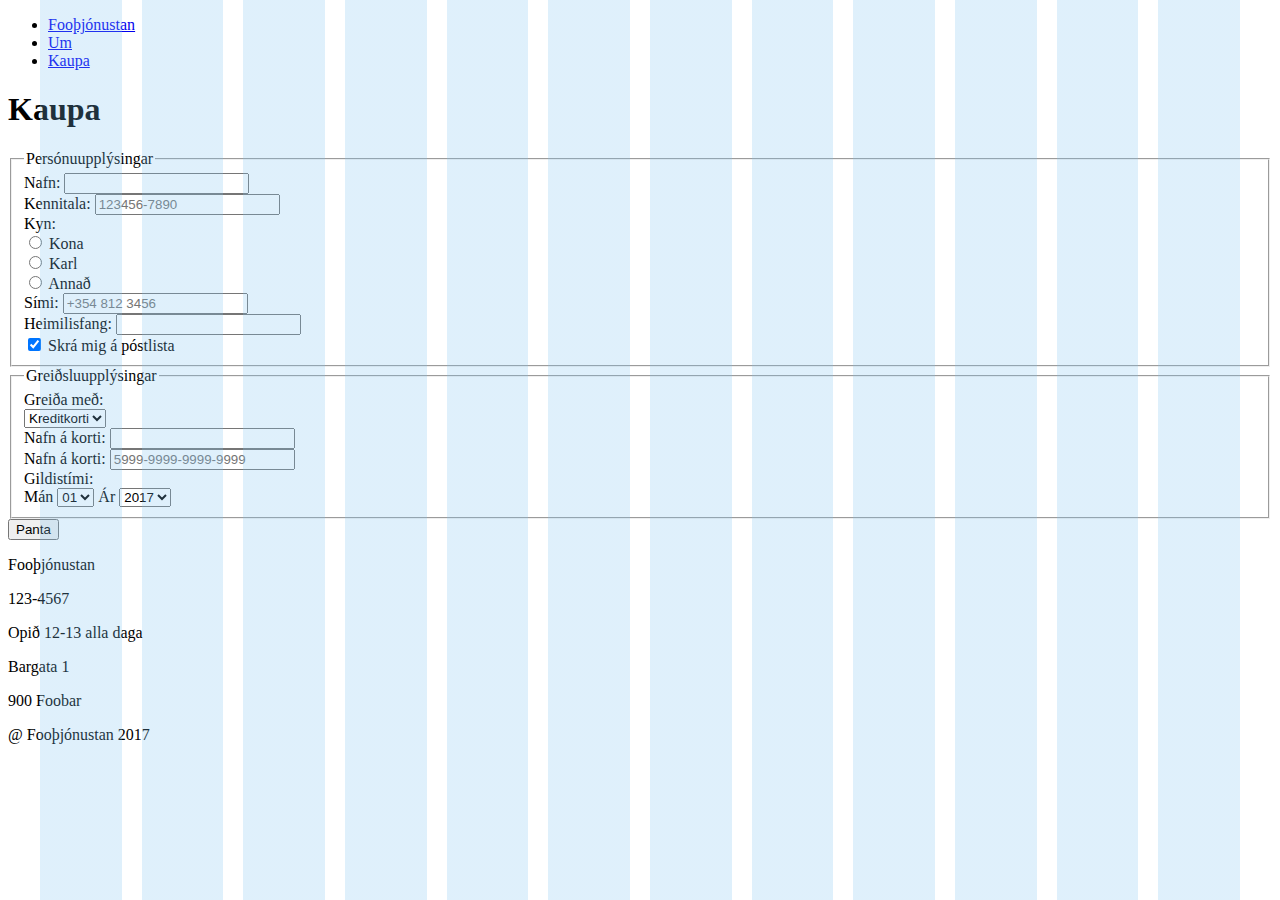
==== kaupa.html @ c8ca791c "margin á header og main" ====
<!doctype html>
<html class="grid" lang="is">
  <head>
    <meta charset="utf-8">
    <meta name="viewport" content="width=device-width, initial-scale=1">
    <title>Kaupa</title>
    <link href="https://fonts.googleapis.com/css?family=Open+Sans|Roboto+Slab:400,700" rel="stylesheet">
      <link rel="stylesheet" href="grid.css">
    <link rel="stylesheet" href="styles.css">
  </head>
  <body>
    <header class="header header--subpage">
      <div class="menu">
        <nav>
          <ul class="nav">
            <div class="left">
              <li>
                <a href="index.html" class="nav__link">Fooþjónustan</a>
              </li>
            </div>
            <div class="right">
              <li>
                <a href="um.html" class="anchor__valmynd">Um</a>
              </li>
              <li>
                <a href="kaupa.html" class="button button--valmynd">Kaupa</a>
              </li>
            </div>
          </ul>
        </nav>
      </div>
      <div class="mynd mynd__subpage">
        <h1 class="heading heading--one">Kaupa</h1>
      </div>
    </header>

    <main class="main">
      <section class="form">
        <fieldset class="content-offset-1">
          <legend class="heading heading--form">Persónuupplýsingar</legend>
          <div class="input">
            <label class="item" for="name"> Nafn:</label>
            <input class="item" required type="text" id="name">
          </div>

          <div class="input">
            <label class="item" for="kennitala"> Kennitala:</label>
            <input class="item" required type="text" id="kennitala" pattern="[0-9]{6}-[0-9]{4}"
            required placeholder="123456-7890">
          </div>

          <div class="input input__gender">
            <label>Kyn:</label>
            <div class="item">
              <input class="radio" type="radio" id="female" required>
              <label class="inline-label" for="female">Kona</label>
            </div>
            <div class="item">
              <input class="radio" type="radio" id="male">
              <label class="inline-label" for="male">Karl</label>
            </div>
            <div class="item">
              <input class="radio" type="radio" id="other">
              <label class="inline-label" for="other">Annað</label>
            </div>
          </div>

          <div class="input">
            <label class="label" for="telephone"> Sími:</label>
            <input class="textbox" type="text" id="telephone" pattern="+[0-9]{3} [0-9]{3} [0-9]{4}"
            required placeholder="+354 812 3456">
          </div>

          <div class="input">
            <label class="item" for="address"> Heimilisfang:</label>
            <input class="item" type="text" id="address" required>
          </div>

          <div class="item">
            <input id="checkbox" type="checkbox" checked>
            <label class="inline-label" for="checkbox"> Skrá mig á póstlista</label>
          </div>

        </fieldset>

        <fieldset class="content-offset-7">
          <legend class="heading heading--form">Greiðsluupplýsingar</legend>
          <div class="input">
            <label for="fop"> Greiða með:</label>
            <div class="item">
              <select class="dropselect" id="fop" required>
                <option value="card">Kreditkorti</option>
                <option value="wire">Millifærslu</option>
                <option value="cash">Reiðufé</option>
              </select>
            </div>
          </div>

          <div class="input">
            <label class="item" for="cardholder"> Nafn á korti:</label>
            <input class="item" required type="text" id="cardholder">
          </div>

          <div class="input">
            <label class="item" for="card-no"> Nafn á korti:</label>
            <input class="item" required type="text" id="card-no"
            pattern="[0-9]{4}-[0-9]{4}-[0-9]{4}-[0-9]{4}" placeholder="5999-9999-9999-9999">
          </div>

          <div class="input">
            <label>Gildistími:</label>
            <div class="item item__expiry">
              <div class="dropselect">
                <label class="label" for="month"> Mán</label>
                <select class="dropselect dropselect--expiry" id="month" required>
                  <option value="01">01</option>
                  <option value="02">02</option>
                  <option value="03">03</option>
                  <option value="04">04</option>
                  <option value="05">05</option>
                  <option value="06">06</option>
                  <option value="07">07</option>
                  <option value="08">08</option>
                  <option value="09">09</option>
                  <option value="10">10</option>
                  <option value="11">11</option>
                  <option value="12">12</option>
                </select>
                <label class="label" for="year"> Ár</label>
                <select class="dropselect dropselect--expiry" id="year" required>
                  <option value="2017">2017</option>
                  <option value="2018">2018</option>
                  <option value="2019">2019</option>
                  <option value="2020">2020</option>
                </select>
              </div>
            </div>
          </div>
        </fieldset>
      </section>

      <button class="button button--kaupa">Panta</button>

    </main>
    <footer>
      <div class="footer">
        <div class="footerUpper">
          <div class="footerLeft">
            <p>Fooþjónustan</p>
            <p>123-4567</p>
          </div>
          <div class="footerRight">
            <p>Opið 12-13 alla daga</p>
            <p>Bargata 1</p>
            <p>900 Foobar</p>
          </div>
        </div>
        <div class="border"></div>
        <div class="footerUnder">
          <p>@ Fooþjónustan 2017</p>
        </div>
      </div>
    </footer>
  </body>
</html>
---- grid.css ----
/*
   https://css-tricks.com/building-css-grid-overlay/
   Skilgreining á grindinni okkar er fyrir neðan:
   12 dálker
   20px gutter
   1200px hámarksbreidd
*/
:root {
  --offset: 0;
  --max_width: 1200px;
  --columns: 12;
  --gutter: 20px;
  --color: hsla(204, 80%, 72%, 0.25);
  --repeating-width: calc(100% / var(--columns));
  --column-width: calc((100% / var(--columns)) - var(--gutter));
  --background-width: calc(100% + var(--gutter));
  --background-columns: repeating-linear-gradient(
    to right,
    var(--color),
    var(--color) var(--column-width),
    transparent var(--column-width),
    transparent var(--repeating-width)
  );
}

/* Styling */
html {
  position: relative;
}

html.grid::before {
  position: absolute;
  top: 0; right: 0; bottom: 0; left: 0;
  margin-right: auto;
  margin-left: auto;
  width: calc(100% - (2 * var(--offset)));
  max-width: var(--max_width);
  min-height: 100vh;
  content: '';
  background-image: var(--background-columns);
  background-size: var(--background-width) 100%;
  z-index: 1000;
  pointer-events: none;
}
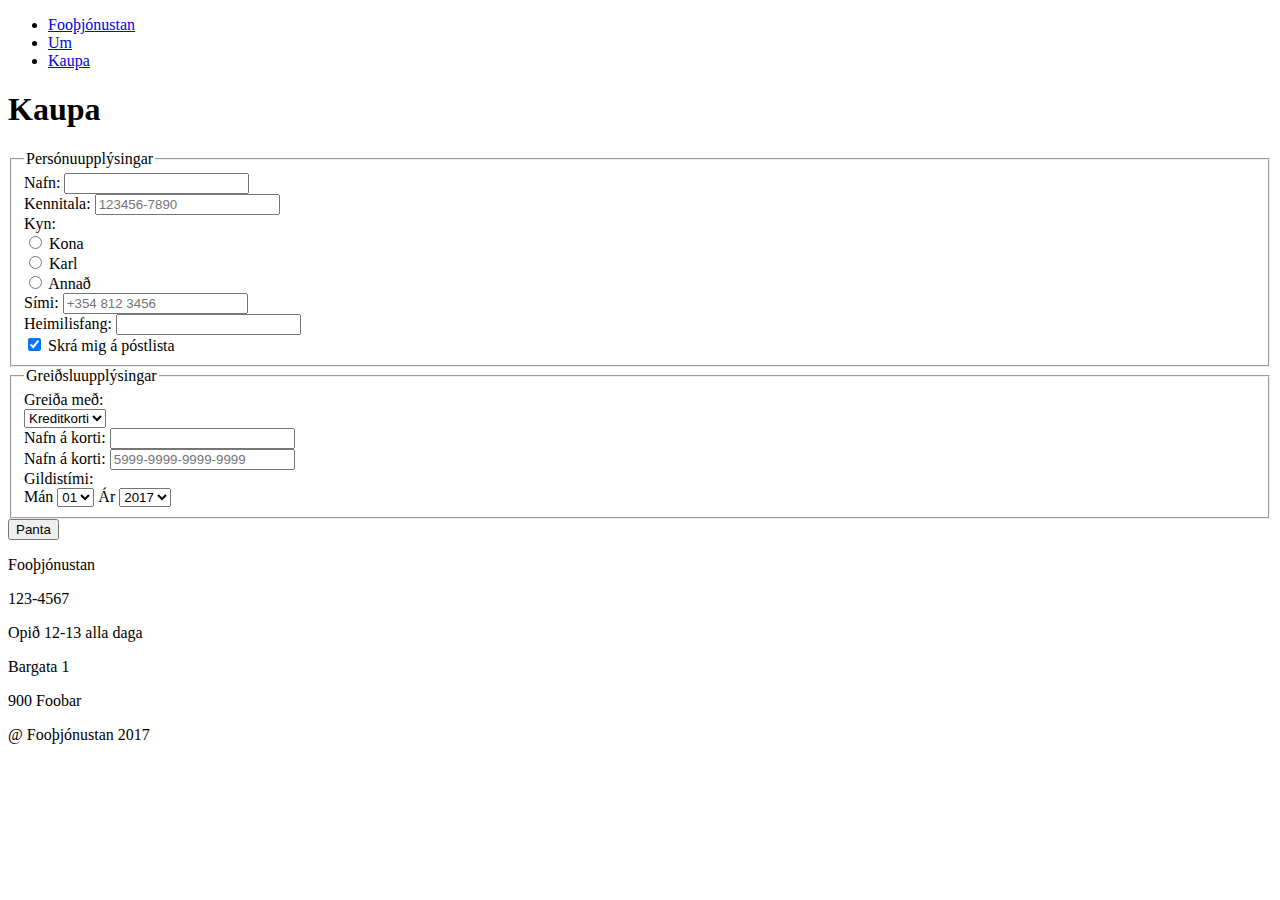
==== commit 3331c503: "finiseringar á stærðum og looki" ====
--- a/kaupa.html
+++ b/kaupa.html
@@ -5,9 +5,10 @@
     <meta name="viewport" content="width=device-width, initial-scale=1">
     <title>Kaupa</title>
     <link href="https://fonts.googleapis.com/css?family=Open+Sans|Roboto+Slab:400,700" rel="stylesheet">
-      <link rel="stylesheet" href="grid.css">
+    <!-- <link rel="stylesheet" href="grid.css"> -->
     <link rel="stylesheet" href="styles.css">
   </head>
+
   <body>
     <header class="header header--subpage">
       <div class="menu">
@@ -42,45 +43,39 @@
             <label class="item" for="name"> Nafn:</label>
             <input class="item" required type="text" id="name">
           </div>
-
           <div class="input">
             <label class="item" for="kennitala"> Kennitala:</label>
             <input class="item" required type="text" id="kennitala" pattern="[0-9]{6}-[0-9]{4}"
             required placeholder="123456-7890">
           </div>
-
           <div class="input input__gender">
             <label>Kyn:</label>
             <div class="item">
-              <input class="radio" type="radio" id="female" required>
+              <input class="radio" name="gender" type="radio" id="female" required>
               <label class="inline-label" for="female">Kona</label>
             </div>
             <div class="item">
-              <input class="radio" type="radio" id="male">
+              <input class="radio" name="gender" type="radio" id="male">
               <label class="inline-label" for="male">Karl</label>
             </div>
             <div class="item">
-              <input class="radio" type="radio" id="other">
+              <input class="radio" name="gender" type="radio" id="other">
               <label class="inline-label" for="other">Annað</label>
             </div>
           </div>
-
           <div class="input">
             <label class="label" for="telephone"> Sími:</label>
             <input class="textbox" type="text" id="telephone" pattern="+[0-9]{3} [0-9]{3} [0-9]{4}"
             required placeholder="+354 812 3456">
           </div>
-
           <div class="input">
             <label class="item" for="address"> Heimilisfang:</label>
             <input class="item" type="text" id="address" required>
           </div>
-
           <div class="item">
             <input id="checkbox" type="checkbox" checked>
             <label class="inline-label" for="checkbox"> Skrá mig á póstlista</label>
           </div>
-
         </fieldset>
 
         <fieldset class="content-offset-7">
@@ -95,18 +90,15 @@
               </select>
             </div>
           </div>
-
           <div class="input">
             <label class="item" for="cardholder"> Nafn á korti:</label>
             <input class="item" required type="text" id="cardholder">
           </div>
-
           <div class="input">
             <label class="item" for="card-no"> Nafn á korti:</label>
             <input class="item" required type="text" id="card-no"
             pattern="[0-9]{4}-[0-9]{4}-[0-9]{4}-[0-9]{4}" placeholder="5999-9999-9999-9999">
           </div>
-
           <div class="input">
             <label>Gildistími:</label>
             <div class="item item__expiry">
@@ -140,8 +132,8 @@
       </section>
 
       <button class="button button--kaupa">Panta</button>
-
-    </main>
+      </main>
+      
     <footer>
       <div class="footer">
         <div class="footerUpper">
